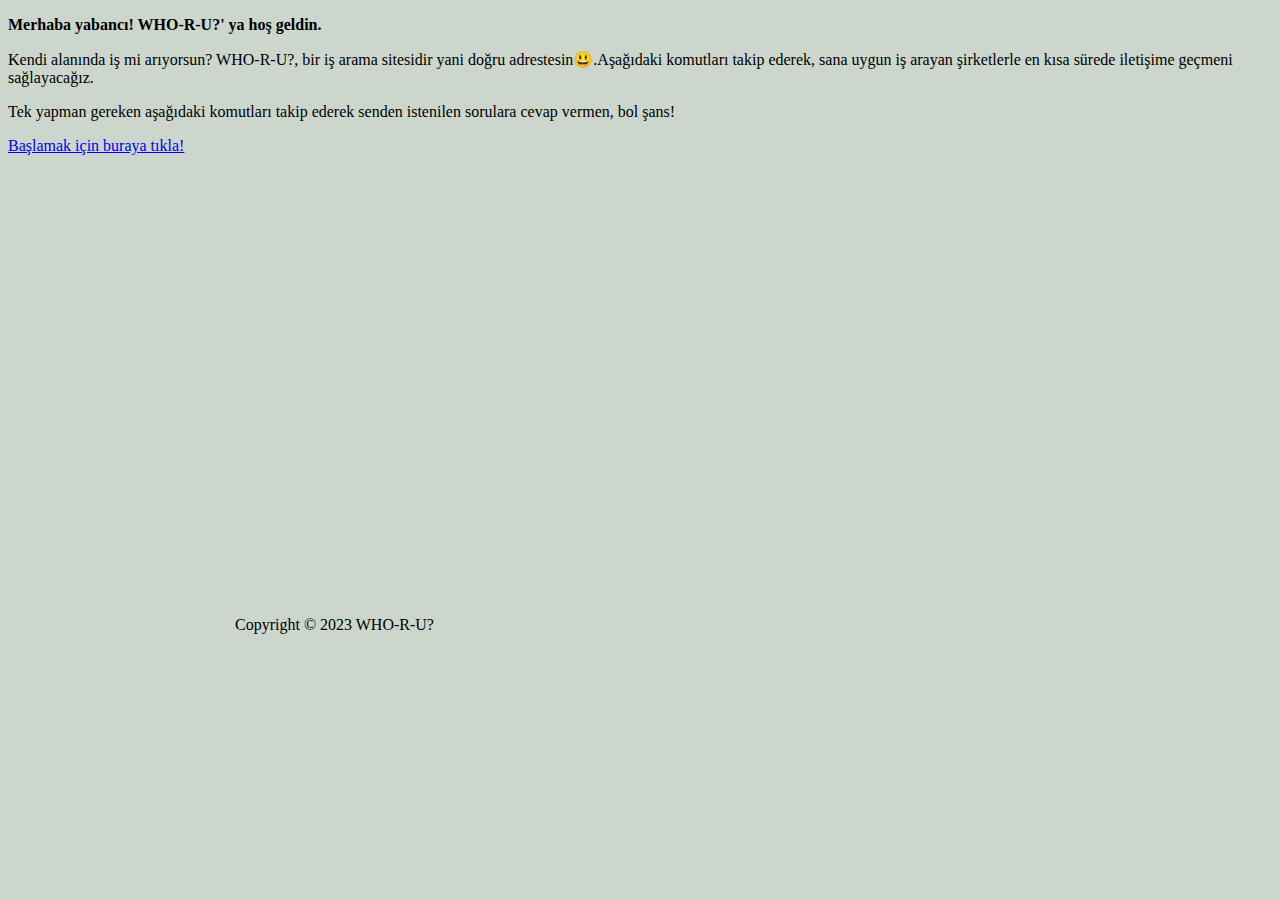
==== index.html @ 9a2ca835 "WhoRU" ====
<!DOCTYPE html>
<html lang="tr">
<head>
    <link rel="stylesheet" href="style1.css">
    <meta charset="UTF-8">
    <meta name="viewport" content="width=device-width, initial-scale=1.0">
    <title>WHO-R-U?</title>
    <meta name="keywords" content="job, iş, iş ilanı, job advertisement, acil iş, quick job">
    <meta name="description" content="İş Bulma Sitesi, Adverstising Jobs">
    <meta name="author" content="Hulusi Giray Güzel">
</head>

<body>
    <form>
        <p id="id1">Merhaba yabancı! WHO-R-U?' ya hoş geldin.</p>
        <p>Kendi alanında iş mi arıyorsun? WHO-R-U?, bir iş arama sitesidir yani doğru adrestesin&#128515;.Aşağıdaki komutları takip ederek, sana uygun iş arayan şirketlerle en kısa sürede iletişime geçmeni sağlayacağız.
        <p>Tek yapman gereken aşağıdaki komutları takip ederek senden istenilen sorulara cevap vermen, bol şans!</p>
        <a href="project-WHO-R-U-PAGE2.html" target="_blank">Başlamak için buraya tıkla!</a>

        <p class="copyright">Copyright&nbsp;&copy;&nbsp;2023 WHO-R-U?</p>
    
</body>
</html>
---- style1.css ----
body {
    background-color: rgba(0,50,0,0.2);
}

p#id1 {
     font-weight: bolder;
}

p.copyright {
    position: absolute;
      left: 235px;
      top: 600px;
}
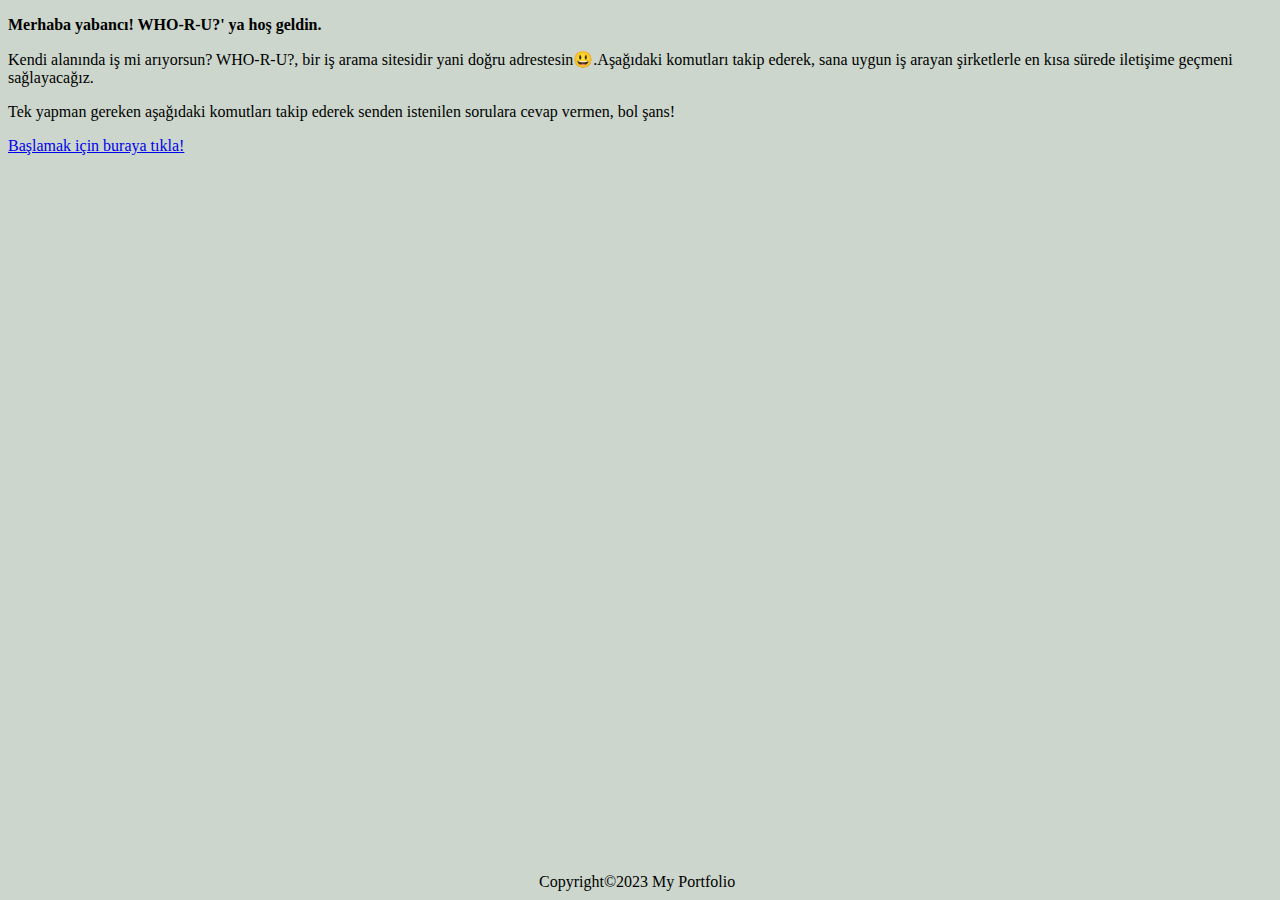
==== commit 396b4360: "WHO-R-U" ====
--- a/index.html
+++ b/index.html
@@ -1,7 +1,7 @@
 <!DOCTYPE html>
 <html lang="tr">
 <head>
-    <link rel="stylesheet" href="style1.css">
+    <link rel="stylesheet" href="indexstyle.css">
     <meta charset="UTF-8">
     <meta name="viewport" content="width=device-width, initial-scale=1.0">
     <title>WHO-R-U?</title>
@@ -11,13 +11,12 @@
 </head>
 
 <body>
-    <form>
         <p id="id1">Merhaba yabancı! WHO-R-U?' ya hoş geldin.</p>
         <p>Kendi alanında iş mi arıyorsun? WHO-R-U?, bir iş arama sitesidir yani doğru adrestesin&#128515;.Aşağıdaki komutları takip ederek, sana uygun iş arayan şirketlerle en kısa sürede iletişime geçmeni sağlayacağız.
         <p>Tek yapman gereken aşağıdaki komutları takip ederek senden istenilen sorulara cevap vermen, bol şans!</p>
-        <a href="project-WHO-R-U-PAGE2.html" target="_blank">Başlamak için buraya tıkla!</a>
+        <a href="WhoRU.html" target="_blank">Başlamak için buraya tıkla!</a>
 
-        <p class="copyright">Copyright&nbsp;&copy;&nbsp;2023 WHO-R-U?</p>
+        <div id="son"></div>
     
 </body>
 </html>--- a/indexstyle.css
+++ b/indexstyle.css
@@ -0,0 +1,19 @@
+body {
+    background-color: rgba(0,50,0,0.2);
+}
+
+p#id1 {
+     font-weight: bolder;
+}
+
+#son::after {
+    content: "Copyright©2023 My Portfolio";
+    color: black;
+
+}
+
+#son {
+    position: absolute;
+    top: 97%;
+    left: calc(50% - 101px);
+}